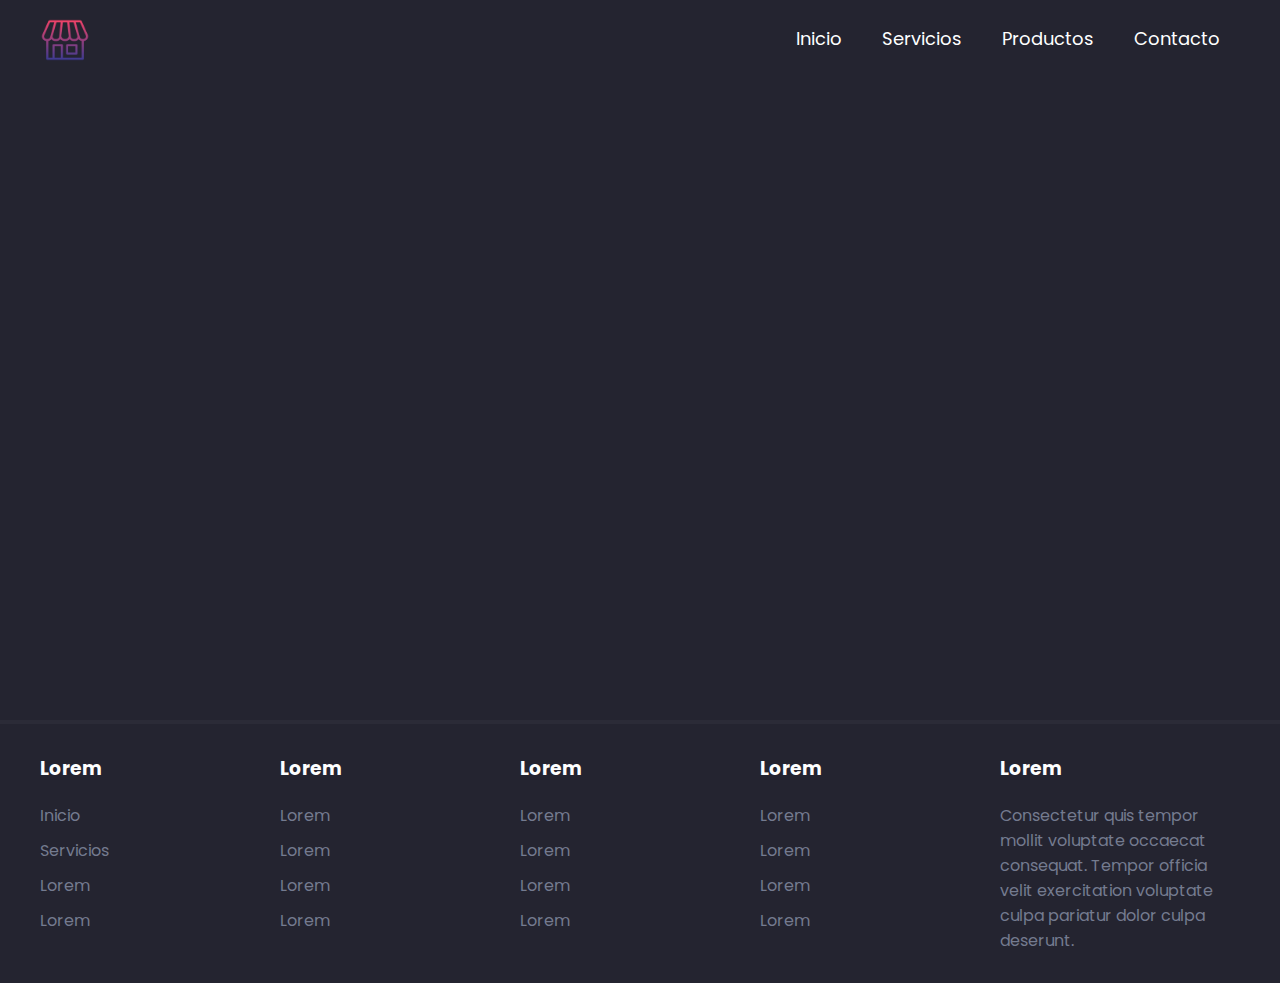
==== servicios.html @ c4a04b54 "Fist Commit" ====
<!DOCTYPE html>
<html lang="es">

<head>
    <meta charset="UTF-8">
    <meta http-equiv="X-UA-Compatible" content="IE=edge">
    <meta name="viewport" content="width=device-width, initial-scale=1.0">
    <title>Tienda Online Audifonos</title>
    <link rel="icon" href="assets/img/icono.png">
    <link rel="stylesheet" href="https://cdn.jsdelivr.net/npm/swiper/swiper-bundle.min.css" />
    <link rel="stylesheet" href="css/style.css">
</head>

<body>
    <header class="header">
        <div class="menu container">
            <a href="index.html" class="logo"><img src="assets/img/icono.png" style="width: 50px; margin-top: 15px;"></a>
            <input type="checkbox" id="menu">
            <label for="menu"><img src="assets/img/menu.png" class="menu-icono"></label>
            <nav class="navbar">
                <ul>
                    <li><a href="index.html">Inicio</a></li>
                    <li><a href="servicios.html">Servicios</a></li>
                    <li><a href="#">Productos</a></li>
                    <li><a href="#">Contacto</a></li>
                </ul>
            </nav>
        </div>
    </header>
    <hr>

    <hr>
    <footer class="footer container">
        <div class="link">
            <h3>Lorem</h3>
            <ul>
                <li><a href="index.html">Inicio</a></li>
                <li><a href="servicios.html">Servicios</a></li>
                <li><a href="#">Lorem</a></li>
                <li><a href="#">Lorem</a></li>
            </ul>
        </div>
        <div class="link">
            <h3>Lorem</h3>
            <ul>
                <li><a href="#">Lorem</a></li>
                <li><a href="#">Lorem</a></li>
                <li><a href="#">Lorem</a></li>
                <li><a href="#">Lorem</a></li>
            </ul>
        </div>
        <div class="link">
            <h3>Lorem</h3>
            <ul>
                <li><a href="#">Lorem</a></li>
                <li><a href="#">Lorem</a></li>
                <li><a href="#">Lorem</a></li>
                <li><a href="#">Lorem</a></li>
            </ul>
        </div>
        <div class="link">
            <h3>Lorem</h3>
            <ul>
                <li><a href="#">Lorem</a></li>
                <li><a href="#">Lorem</a></li>
                <li><a href="#">Lorem</a></li>
                <li><a href="#">Lorem</a></li>
            </ul>
        </div>
        <div class="link">
            <h3>Lorem</h3>
            <p>Consectetur quis tempor mollit voluptate occaecat consequat. Tempor officia velit exercitation voluptate
                culpa pariatur dolor culpa deserunt.
            </p>
        </div>
    </footer>
    <script src="https://cdn.jsdelivr.net/npm/swiper/swiper-bundle.min.js"></script>
    <script src="js/script.js"></script>
</body>

</html>
---- css/style.css ----
@import url('https://fonts.googleapis.com/css2?family=Poppins:ital,wght@0,100;0,200;0,300;0,400;0,500;0,600;0,700;0,800;0,900;1,100;1,200;1,300;1,400;1,500;1,600;1,700;1,800;1,900&display=swap');

*{
    margin: 0;
    padding: 0;
    box-sizing: border-box;
    text-decoration: none;
    list-style: none;
}
.swal2-tiny {
    font-size: 12px !important;
}

.swal2-tiny-content {
    font-size: 12px !important;
}

.swal2-tiny-title {
    font-size: 14px !important;
}

body{
    background-color: #242430;
    font-family: "Poppins", sans-serif;
}

.container{
    max-width: 1200px;
    margin: 0 auto;
}

.header{
    display: flex;
    align-items: center;
    min-height: 80vh;
}

.swiper-slide{
    padding: 0 80px 50px 80px;
    display: flex;
    justify-content: center;
    align-items: center;
}

.swiper-button-prev::after{
    font-size: 25px;
}

.swiper-button-next::after{
    font-size: 25px;
}

.swiper-button-prev{
    color: #feffff;
}

.swiper-button-next{
    color: #feffff;
}

.swiper-pagination-bullet{
    background-color: #747474;
    opacity: 1;
}

.swiper-pagination-bullet-active{
    background-color: #7270ec;
}

.menu{
    position: absolute;
    top: 0;
    left: 0;
    right: 0;
    display: flex;
    align-items: center;
    justify-content: space-between;
    z-index: 1000;
}

.logo{
    font-size: 25px;
    color: #7270ec;
    text-transform: uppercase;
    font-weight: 800;
}

.menu .navbar ul li{
    position: relative;
    float: left;
}

.menu .navbar ul li a{
    font-size: 18px;
    padding: 20px;
    color: #feffff;
    display: block;
}

.menu .navbar ul li a:hover{
    color: #7270ec;
}

#menu{
    display: none;
}

.menu-icono{
    width: 25px;
}

.menu label{
    cursor: pointer;
    display: none;
}

.submenu{
    position: relative;
}

.submenu #carrito{
    display: none;
}

.submenu:hover #carrito{
    display: block;
    position: absolute;
    right: 0;
    backdrop-filter: blur(10px);
    top: 100%;
    z-index: 1;
    background-color: #4e4b5076;
    padding: 20px;
    min-width: 400px;
}

table{
    width: 100%;
}

th, td{
    color: #feffff;
}

.borrar{
    background-color: #7270ec;
    border-radius: 50%;
    -webkit-border-radius: 50%;
    -moz-border-radius: 50%;
    -ms-border-radius: 50%;
    -o-border-radius: 50%;
    padding: 5px 10px;
    text-decoration: none;
    color: #feffff;
    font-weight: 800;
}

.header-content{
    padding: 200px 0 100px 0;
}

.header-info{
    display: flex;
}

.header-txt{
    width: 50%;
}

.header-txt h1{
    font-size: 50px;
    color: #feffff;
    text-transform: capitalize;
}

.header-img{
    width: 50%;
    text-align: right;
}

.header-img img{
    width: 500px;
}

.prices{
    display: flex;
    margin: 20px 0;
}

.price-1{
    font-size: 30px;
    color: #747b8f;
    text-decoration-line: line-through;
    -moz-text-decoration-line: line-through;
    margin-right: 25px;
}

.price-2{
    font-size: 30px;
    color: #7270ec !important;
}

.btn-1{
    display: inline-block;
    background-color: #7270ec;
    color: #feffff;
    font-size: 16px;
    padding: 15px 25px;
    border-radius: 25px;
    -webkit-border-radius: 25px;
    -moz-border-radius: 25px;
    -ms-border-radius: 25px;
    -o-border-radius: 25px;
    margin-top: 40px;
}

.btn-1:hover{
    background-color: #6c69f9;
}

hr{
    border: 1px solid #7a7b8f16;
}

.promos{
    padding: 50px 0;
    text-align: center;
}

.promos h2{
    font-size: 50px;
    color:#feffff ;
    margin-bottom: 35px;
}

.categories{
    text-align: left;
    display: grid;
    grid-template-columns: repeat(2, 1fr);
}

.categorie{
    display: flex;
    align-items: center;
    padding: 35px;
}

.categorie img{
    width: 150px;
}

.categorie-1{
    width: 50%;
}

.categorie-1 h3{
    color: #feffff;
    font-size: 22px;
    font-weight: 600;
}

.categorie-1 p{
    color: #747b8f;
    font-size: 18px;
}

.categorie-img{
    width: 50%;
}

.products{
    padding: 50px 0;
}

.products h2{
    font-size: 50px;
    color: #feffff;
    margin-bottom: 70px;
}

.product{
text-align: center;
}

.product img{
    width: 150px;
    margin-bottom: 15px;
}

.product-txt h3{
    font-size: 18px;
    color: #feffff;
    margin-bottom: 15px;
}

.product-txt p{
    color: #747b8f;
    font-size: 16px;
    margin-bottom: 15px;
}

.precio{
    color: #feffff !important;
}

.btn-3{
    display: inline-block;
    padding: 10px 25px;
    font-size: 14px;
    color: #feffff;
    border: 1px solid #7270ec;
    border-radius: 25px;
    -webkit-border-radius: 25px;
    -moz-border-radius: 25px;
    -ms-border-radius: 25px;
    -o-border-radius: 25px;
    margin-top: 15px;
}

.btn-3:hover{
    background-color: #7270ec;
}

.footer{
    display: flex;
    padding: 30px 0; 
}

.link{
    width: 20%;
}

.link h3{
    color: #feffff;
    margin-bottom: 20px;
}

.link a{
    color: #747b8f;
    font-size: 16px;
    display: block;
    margin-bottom: 10px;
}

.link p{
    color: #747b8f;
    font-size: 16px;
}

.menu-icon {
    display: none; /* Oculta el ícono del menú en dispositivos grandes */
}

@media screen and (max-width: 768px) {
    .menu{
        padding: 20px;
    }

    .menu label{
        display: initial;
    }

    .menu .navbar{
        position: absolute;
        top: 100%;
        left: 0;
        right: 0;
        background-color: #181818;
        display: none;
    }

    .menu .navbar ul li{
        width: 100%;
    }

    #menu:checked ~ .navbar{
        display: initial;
    }

    .navbar {
        display: none; /* Oculta el menú en dispositivos pequeños */
        position: absolute;
        top: 100%;
        left: 0;
        width: 100%;
        background-color: #242430;
    }

    .navbar ul {
        display: flex;
        flex-direction: column;
        padding: 20px;
    }

    .navbar li {
        margin-bottom: 10px;
    }

    .navbar li:last-child {
        margin-bottom: 0;
    }

    .navbar a {
        color: #feffff;
        font-size: 18px;
        padding: 10px 0;
    }

    #menu-toggle:checked + .navbar {
        display: block; /* Muestra el menú cuando se hace clic en el icono del menú */
    }

    .menu-icon {
        display: block; /* Muestra el icono del menú en dispositivos pequeños */
        cursor: pointer;
    }
}


/* @media screen and (max-width: 768px) {
    .menu{
        padding: 20px;
    }

    .menu label{
        display: initial;
    }

    .menu .navbar{
        position: absolute;
        top: 100%;
        left: 0;
        right: 0;
        background-color: #181818;
        display: none;
    }

    .menu .navbar ul li{
        width: 100%;
    }

    #menu:checked ~ .navbar{
        display: initial;
    }

    .logo{
        display: none;    
    }

    .submenu:hover #carrito{
        min-width: 100%;
    }

    .mySwiper-1{
        width: 300px;
    }

    .swiper-slide{
        padding: 0 30px 50px 30px
    }

    .header-content{
        padding: 100px 0 50px 0;
    }

    .header-info{
        padding: 0;
        flex-direction: column;
        text-align: center;
    }

    .header-txt{
        width: 100%;
    }

    .header-txt h1{
        font-size: 40px;
    }

    .header-img{
        width: 100%;
    }

    .header-img img{
        width: 200px;
    }

    .prices{
        flex-direction: column;
    }

    .price-1{
        margin: 0;
    }

    .btn-1{
        margin: 20px 0;
    }

    .promos{
        padding: 30px;
    }

    .promos h2{
        font-size: 40px;
        margin-bottom: 0;
    }

    .categories{
        grid-template-columns: repeat(1, 1fr);
    }

    .categorie{
        flex-direction: column ;
        text-align: center;
        padding: 20px;
    }

    .categorie-1{
        width: 100%;
        margin-bottom: 25px;
        border: -1;
    }

    .categorie-img{
        width: 100%;
    }

    .products{
        padding: 30px;
    }

    .products h2{
        font-size: 40px;
        margin-bottom: 40px;
    }

    .footer{
        flex-direction: column;
        align-items: center;
        text-align: center;
    }

    .link{
        width: 1000%;
    }
} */
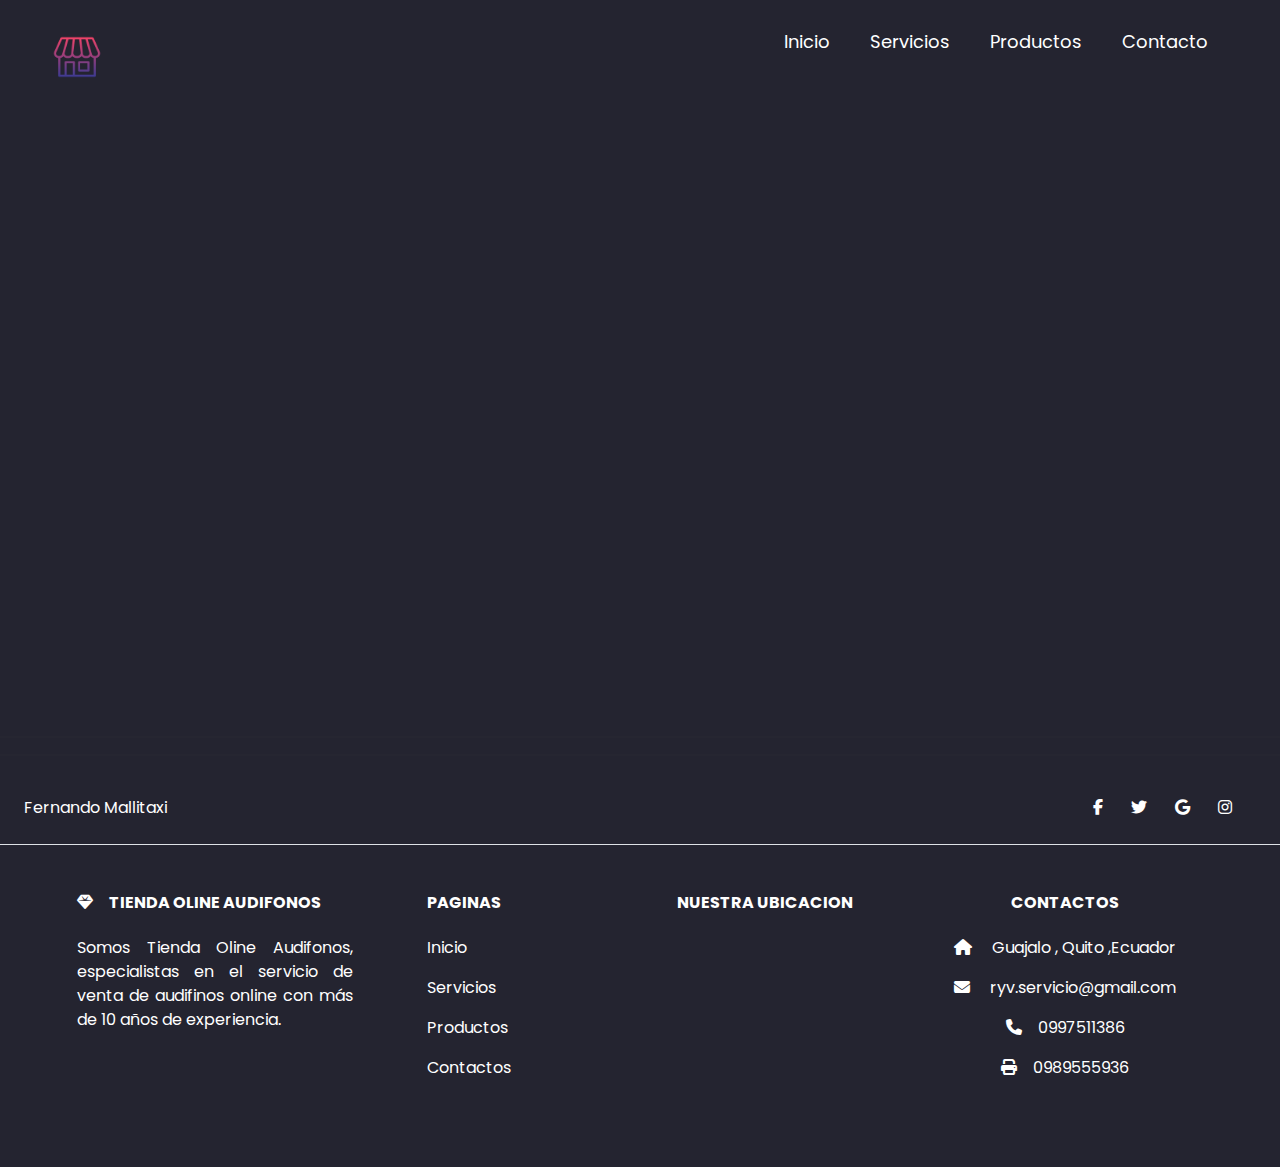
==== commit 0229612a: "Second Commit" ====
--- a/servicios.html
+++ b/servicios.html
@@ -7,19 +7,22 @@
     <meta name="viewport" content="width=device-width, initial-scale=1.0">
     <title>Tienda Online Audifonos</title>
     <link rel="icon" href="assets/img/icono.png">
+    <link href="https://cdn.jsdelivr.net/npm/bootstrap@5.3.3/dist/css/bootstrap.min.css" rel="stylesheet" integrity="sha384-QWTKZyjpPEjISv5WaRU9OFeRpok6YctnYmDr5pNlyT2bRjXh0JMhjY6hW+ALEwIH" crossorigin="anonymous">
     <link rel="stylesheet" href="https://cdn.jsdelivr.net/npm/swiper/swiper-bundle.min.css" />
+    <link rel="stylesheet" href="https://cdnjs.cloudflare.com/ajax/libs/font-awesome/6.5.1/css/all.min.css">
     <link rel="stylesheet" href="css/style.css">
 </head>
 
 <body>
     <header class="header">
         <div class="menu container">
-            <a href="index.html" class="logo"><img src="assets/img/icono.png" style="width: 50px; margin-top: 15px;"></a>
+            <a href="index.html" class="logo"><img src="assets/img/icono.png"
+                    style="width: 50px; margin-top: 15px;"></a>
             <input type="checkbox" id="menu">
             <label for="menu"><img src="assets/img/menu.png" class="menu-icono"></label>
             <nav class="navbar">
                 <ul>
-                    <li><a href="index.html">Inicio</a></li>
+                    <li><a href="index.html" style="text-decoration: none;">Inicio</a></li>
                     <li><a href="servicios.html">Servicios</a></li>
                     <li><a href="#">Productos</a></li>
                     <li><a href="#">Contacto</a></li>
@@ -30,49 +33,78 @@
     <hr>
 
     <hr>
-    <footer class="footer container">
-        <div class="link">
-            <h3>Lorem</h3>
-            <ul>
-                <li><a href="index.html">Inicio</a></li>
-                <li><a href="servicios.html">Servicios</a></li>
-                <li><a href="#">Lorem</a></li>
-                <li><a href="#">Lorem</a></li>
-            </ul>
-        </div>
-        <div class="link">
-            <h3>Lorem</h3>
-            <ul>
-                <li><a href="#">Lorem</a></li>
-                <li><a href="#">Lorem</a></li>
-                <li><a href="#">Lorem</a></li>
-                <li><a href="#">Lorem</a></li>
-            </ul>
-        </div>
-        <div class="link">
-            <h3>Lorem</h3>
-            <ul>
-                <li><a href="#">Lorem</a></li>
-                <li><a href="#">Lorem</a></li>
-                <li><a href="#">Lorem</a></li>
-                <li><a href="#">Lorem</a></li>
-            </ul>
-        </div>
-        <div class="link">
-            <h3>Lorem</h3>
-            <ul>
-                <li><a href="#">Lorem</a></li>
-                <li><a href="#">Lorem</a></li>
-                <li><a href="#">Lorem</a></li>
-                <li><a href="#">Lorem</a></li>
-            </ul>
-        </div>
-        <div class="link">
-            <h3>Lorem</h3>
-            <p>Consectetur quis tempor mollit voluptate occaecat consequat. Tempor officia velit exercitation voluptate
-                culpa pariatur dolor culpa deserunt.
-            </p>
-        </div>
+    <footer class="footer text-center text-lg-start ">
+        <section class="d-flex justify-content-center justify-content-lg-between p-4 border-bottom">
+            <div class="me-5 d-none d-lg-block">
+                <span>Fernando Mallitaxi</span>
+            </div>
+            <div>
+                <a href="https://www.facebook.com/?locale=es_LA" target="_blank" class="me-4 text-reset">
+                    <i class="fab fa-facebook-f"></i>
+                </a>
+                <a href="https://twitter.com/?lang=es"  target="_blank" class="me-4 text-reset">
+                    <i class="fab fa-twitter"></i>
+                </a>
+                <a href="https://www.google.com/"  target="_blank" class="me-4 text-reset">
+                    <i class="fab fa-google"></i>
+                </a>
+                <a href="https://www.instagram.com/"   target="_blank" class="me-4 text-reset">
+                    <i class="fab fa-instagram"></i>
+                </a>
+            </div>
+        </section>
+
+        <section class="">
+            <div class="container text-center text-md-start mt-5">
+                <div class="row mt-3">
+                    <div class="col-md-3 col-lg-4 col-xl-3 mx-auto mb-4">
+                        <h6 class="text-uppercase fw-bold mb-4">
+                            <i class="fas fa-gem me-3"></i>Tienda Oline Audifonos
+                        </h6>
+                        <p style="text-align: justify;">
+                            Somos Tienda Oline Audifonos, especialistas en el servicio de venta de audifinos
+                            online  con más de 10 años de experiencia. 
+                        </p>
+                    </div>
+                    <div class="col-md-1 col-lg-2 col-xl-2 mx-auto mb-4">
+                        <h6 class="text-uppercase fw-bold mb-4">
+                            Paginas
+                        </h6>
+                        <p>
+                            <a href="index.html" class="text-reset">Inicio</a>
+                        </p>
+                        <p>
+                            <a href="servicios.html" class="text-reset">Servicios</a>
+                        </p>
+                        <p>
+                            <a href="nosotros.html" class="text-reset">Productos</a>
+                        </p>
+                        <p>
+                            <a href="contacto.html" class="text-reset">Contactos</a>
+                        </p>
+                    </div>
+                    <div class="col-md-3 col-lg-2 col-xl-2 mx-auto mb-4" style="margin-right: 60%;">
+                        <h6 class="text-uppercase fw-bold mb-4">Nuestra ubicacion</h6>
+                        <div class="map-container">
+                            <iframe
+                                src="https://www.google.com/maps/embed?pb=!1m18!1m12!1m3!1d7979.541258671631!2d-78.53299452147003!3d-0.2801429841964349!2m3!1f0!2f0!3f0!3m2!1i1024!2i768!4f13.1!3m3!1m2!1s0x91d5988a8bf96945%3A0x14e40b42a0e47c75!2sGuajalo%2C%20Quito!5e0!3m2!1ses-419!2sec!4v1709213907697!5m2!1ses-419!2sec"
+                                width="250" height="200" style="border:0;" allowfullscreen="" loading="lazy"
+                                referrerpolicy="no-referrer-when-downgrade"></iframe>
+                        </div>
+                    </div>
+                    <div class="col-md-5 col-lg-3 col-xl-3 mx-auto mb-md-0 mb-4" style="text-align: center;">
+                        <h6 class="text-uppercase fw-bold mb-4">Contactos</h6>
+                        <p><i class="fas fa-home me-3"></i> Guajalo , Quito ,Ecuador</p>
+                        <p>
+                            <i class="fas fa-envelope me-3"></i>
+                            <a href="mailto:" style="color: white;">ryv.servicio@gmail.com</a>
+                        </p>
+                        <p><i class="fas fa-phone me-3"></i><a href="tel:+593" style="color: white;">0997511386</a></p>
+                        <p><i class="fas fa-print me-3"></i><a href="tel:+593" style="color: white;">0989555936</a></p>
+                    </div>
+                </div>
+            </div>
+        </section>
     </footer>
     <script src="https://cdn.jsdelivr.net/npm/swiper/swiper-bundle.min.js"></script>
     <script src="js/script.js"></script>
--- a/css/style.css
+++ b/css/style.css
@@ -7,6 +7,10 @@
     text-decoration: none;
     list-style: none;
 }
+a{
+    text-decoration: none;
+}
+
 .swal2-tiny {
     font-size: 12px !important;
 }
@@ -322,8 +326,7 @@
 }
 
 .footer{
-    display: flex;
-    padding: 30px 0; 
+    color: white;
 }
 
 .link{
@@ -545,3 +548,4 @@
         width: 1000%;
     }
 } */
+
